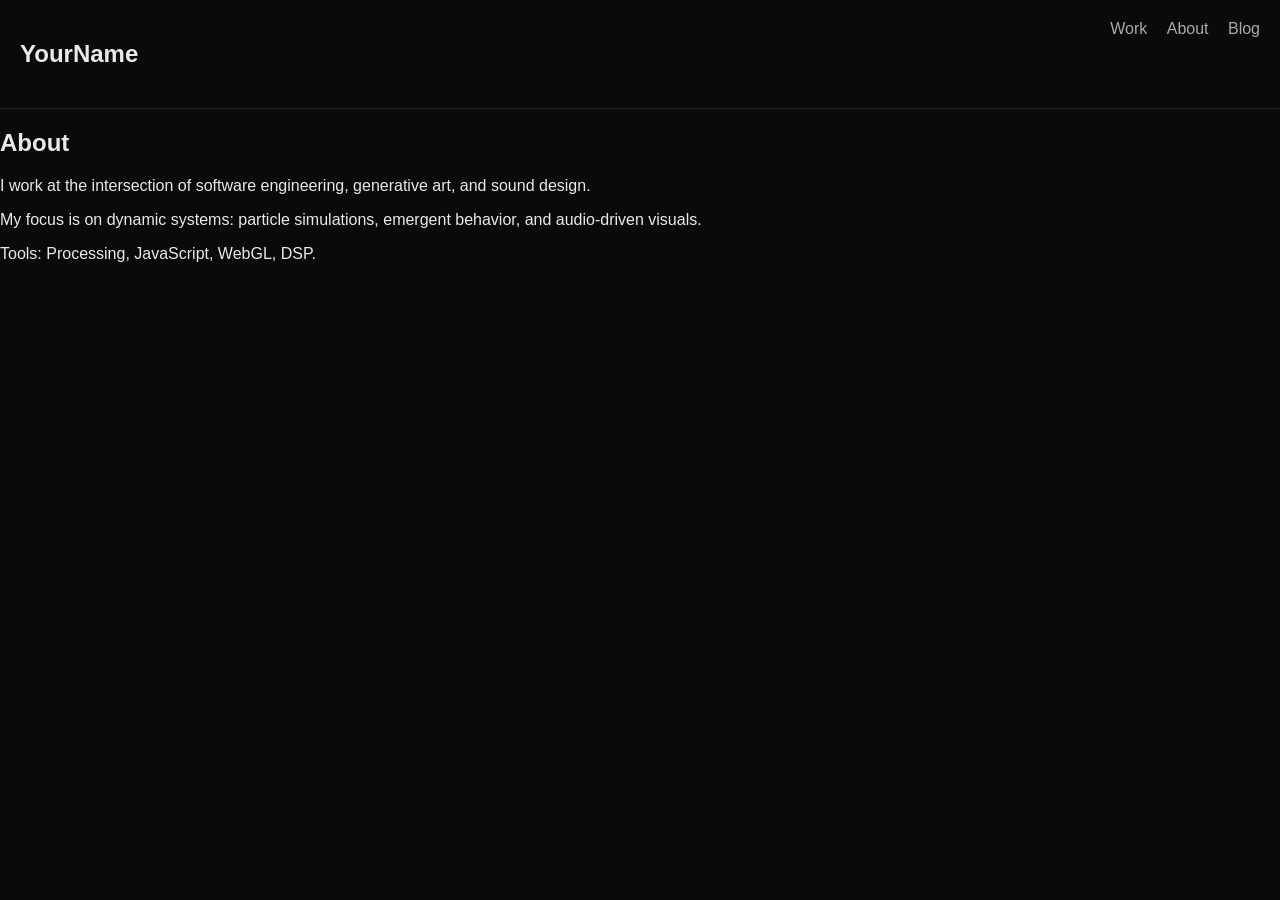
==== about.html @ 6e3dc3e9 "site foundation" ====
<!DOCTYPE html>
<html lang="en">
<head>
  <meta charset="UTF-8">
  <title>About</title>
  <link rel="stylesheet" href="css/styles.css">
</head>
<body>

<nav>
  <h1>YourName</h1>
  <div>
    <a href="index.html">Work</a>
    <a href="about.html">About</a>
    <a href="blog.html">Blog</a>
  </div>
</nav>

<section class="about">
  <h2>About</h2>

  <p>
    I work at the intersection of software engineering, generative art,
    and sound design.
  </p>

  <p>
    My focus is on dynamic systems: particle simulations, emergent behavior,
    and audio-driven visuals.
  </p>

  <p>
    Tools: Processing, JavaScript, WebGL, DSP.
  </p>

</section>

</body>
</html>
---- css/styles.css ----
body {
  font-family: sans-serif;
  margin: 0;
  background: #0a0a0a;
  color: #eaeaea;
}

nav {
  display: flex;
  justify-content: space-between;
  padding: 20px;
  border-bottom: 1px solid #222;
}

a {
  color: #aaa;
  margin-left: 15px;
  text-decoration: none;
}

.hero {
  padding: 80px 20px;
}

.projects {
  display: grid;
  grid-template-columns: repeat(auto-fit, minmax(250px, 1fr));
  padding: 20px;
  gap: 20px;
}

.card {
  border: 1px solid #222;
  padding: 20px;
}

.blog {
  padding: 20px;
}

#posts li {
  cursor: pointer;
  margin-bottom: 10px;
}
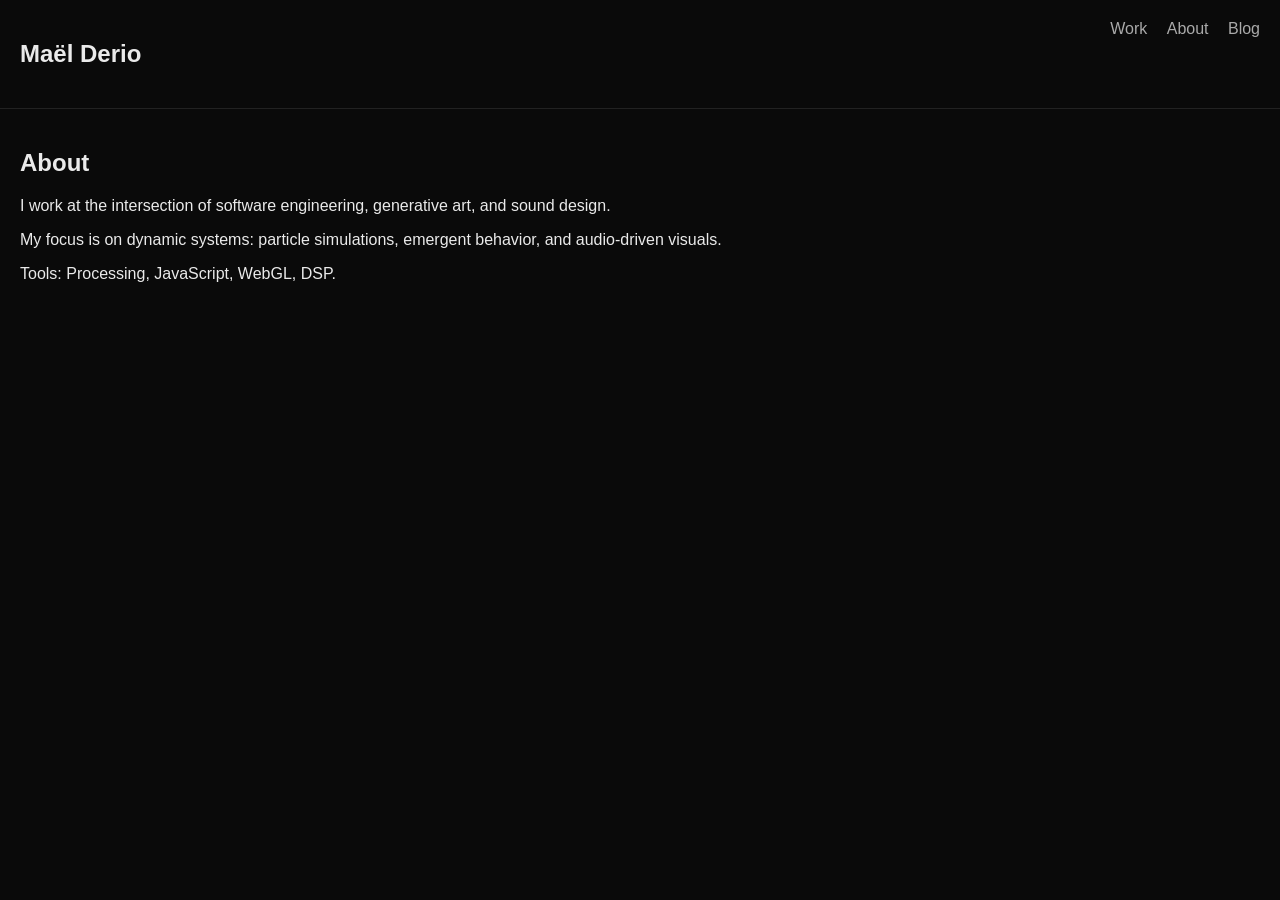
==== commit 7860403d: "Update portfolio identity copy" ====
--- a/about.html
+++ b/about.html
@@ -8,7 +8,7 @@
 <body>
 
 <nav>
-  <h1>YourName</h1>
+  <h1>Maël Derio</h1>
   <div>
     <a href="index.html">Work</a>
     <a href="about.html">About</a>
@@ -36,4 +36,4 @@
 </section>
 
 </body>
-</html>+</html>
--- a/css/styles.css
+++ b/css/styles.css
@@ -22,23 +22,88 @@
   padding: 80px 20px;
 }
 
-.projects {
-  display: grid;
-  grid-template-columns: repeat(auto-fit, minmax(250px, 1fr));
-  padding: 20px;
-  gap: 20px;
-}
-
-.card {
-  border: 1px solid #222;
+.repo-browser,
+.blog,
+.about {
   padding: 20px;
 }
 
-.blog {
-  padding: 20px;
+.repo-tabs {
+  display: flex;
+  flex-wrap: wrap;
+  gap: 8px;
+  margin-bottom: 20px;
+}
+
+.tab {
+  color: #eaeaea;
+  background: #111;
+  border: 1px solid #262626;
+  border-radius: 6px;
+  cursor: pointer;
+  font: inherit;
+  padding: 10px 12px;
+}
+
+.tab:hover,
+.tab.active {
+  background: #eaeaea;
+  color: #0a0a0a;
+}
+
+.repo-panel {
+  border: 1px solid #222;
+  padding: 24px;
+}
+
+.repo-panel h3 {
+  font-size: 32px;
+  margin: 0 0 12px;
+}
+
+.repo-panel p {
+  line-height: 1.6;
+  max-width: 900px;
+}
+
+.repo-panel a {
+  display: inline-block;
+  margin: 10px 0 0;
+}
+
+.repo-meta {
+  color: #999;
+  font-size: 14px;
+  margin: 0 0 10px;
+}
+
+.subprojects {
+  display: grid;
+  gap: 12px;
+  grid-template-columns: repeat(auto-fit, minmax(240px, 1fr));
+  margin: 24px 0;
+}
+
+.subprojects section {
+  border: 1px solid #222;
+  padding: 16px;
+}
+
+.subprojects h4 {
+  margin: 0 0 8px;
+}
+
+.subprojects p {
+  color: #cfcfcf;
+  font-size: 14px;
+  margin: 0;
+}
+
+code {
+  color: #fff;
 }
 
 #posts li {
   cursor: pointer;
   margin-bottom: 10px;
-}+}
